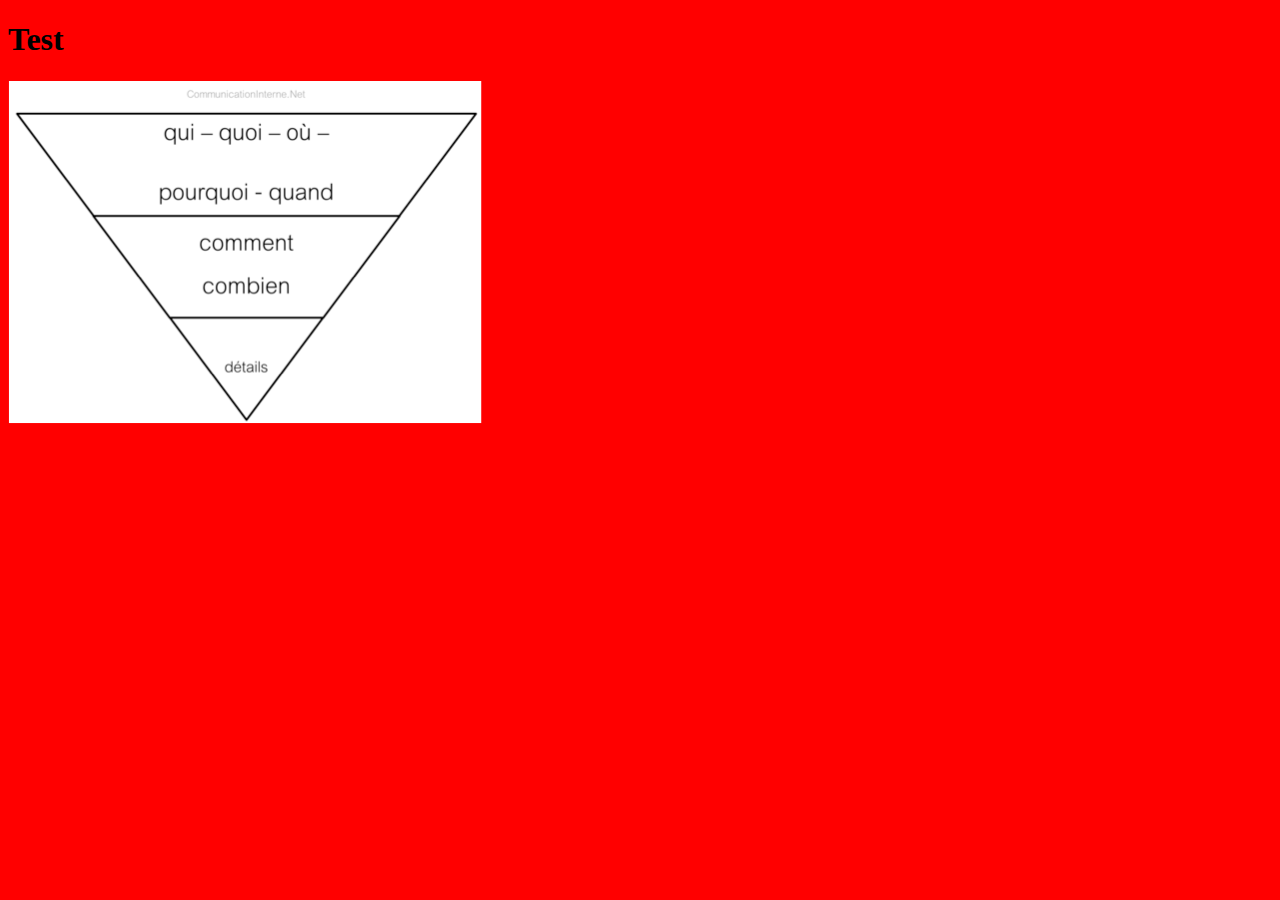
==== index.html @ e6105da1 "maj" ====
<!DOCTYPE html>
<html>
    <head>
        <meta charset="UTF-8">
        <title>Sass github et netlify</title>
        <link href="css/style.css" rel="stylesheet">
    </head>
    <body>
        <h1>Test</h1>
        <img src="images/image.png" alt="test image">
    </body>
</html>
---- css/style.css ----
body{background:red}
/*# sourceMappingURL=style.css.map */
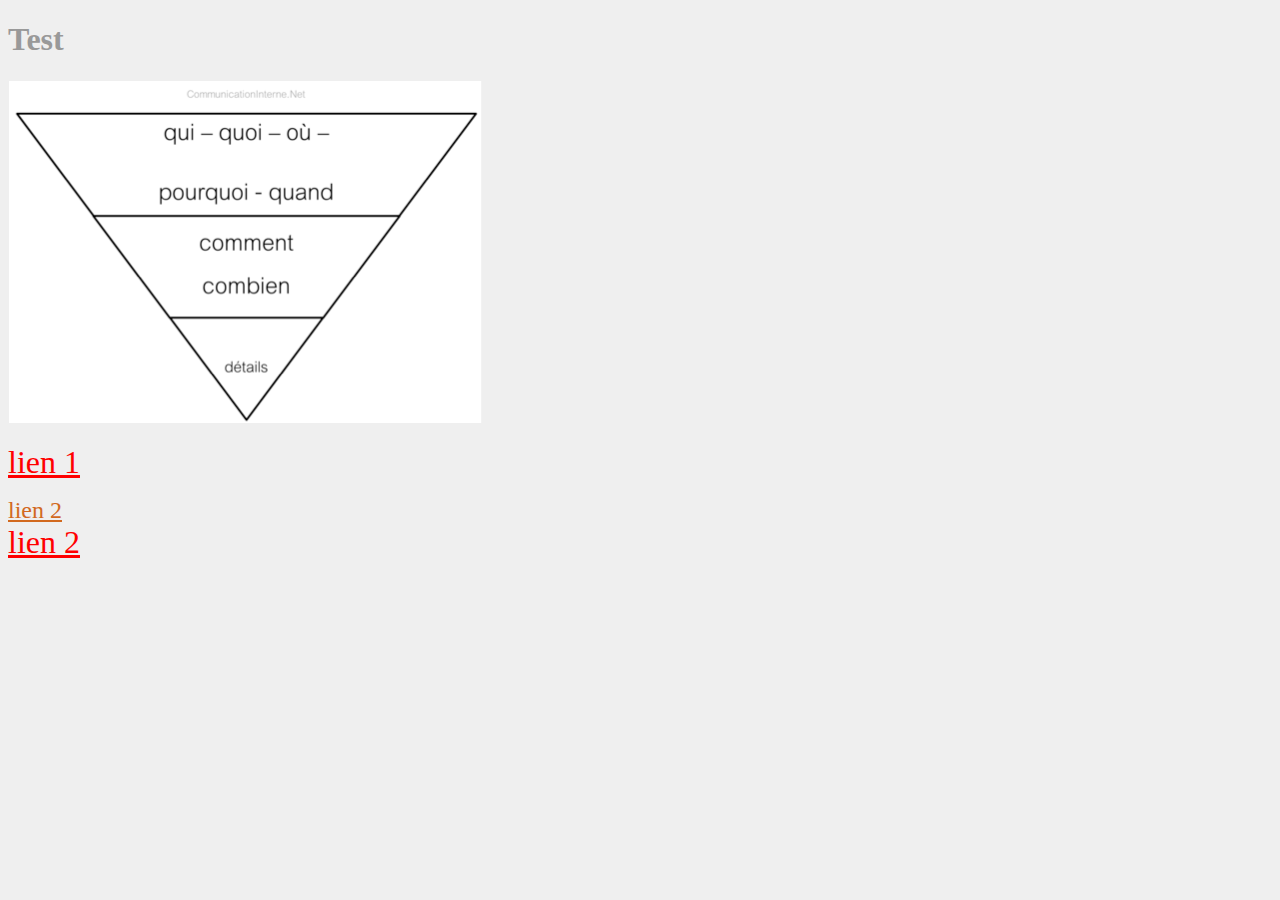
==== commit 4f6eaaf6: "maj" ====
--- a/index.html
+++ b/index.html
@@ -8,5 +8,12 @@
     <body>
         <h1>Test</h1>
         <img src="images/image.png" alt="test image">
+        <p><a href="#">lien 1</a></p>
+        <section id="masection">
+            <a href="#">lien 2</a>
+        </section>
+        <section>
+            <a href="#">lien 2</a>
+        </section>
     </body>
 </html>
--- a/css/style.css
+++ b/css/style.css
@@ -1,2 +1,2 @@
-body{background:red}
+body{background:#efefef}body a{color:red;font-size:2em;transition:all 1s ease}body a:hover{color:purple}body #masection a{color:chocolate;font-size:1.5em}body #masection a:hover{color:goldenrod}body h1{color:#999;transition:all 1s ease}body h1:hover{color:#000}@media (min-width: 768px) and (max-width: 1023px){body{color:burlywood}}@media (min-width: 1024px){body{color:turquoise}}
 /*# sourceMappingURL=style.css.map */
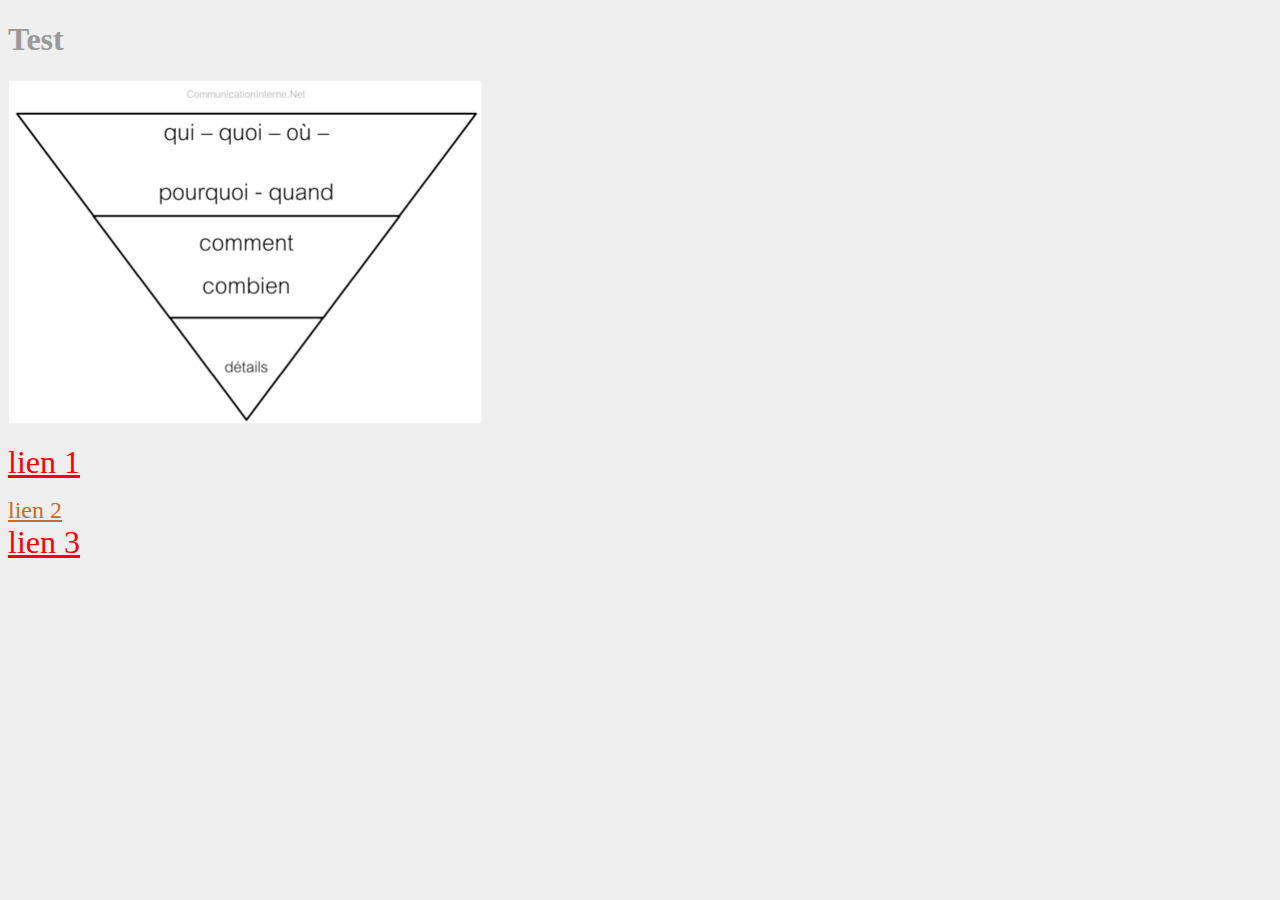
==== commit e5a3ab2e: "maj" ====
--- a/index.html
+++ b/index.html
@@ -13,7 +13,7 @@
             <a href="#">lien 2</a>
         </section>
         <section>
-            <a href="#">lien 2</a>
+            <a href="#" class="lienautre">lien 3</a>
         </section>
     </body>
 </html>
--- a/css/style.css
+++ b/css/style.css
@@ -1,2 +1,2 @@
-body{background:#efefef}body a{color:red;font-size:2em;transition:all 1s ease}body a:hover{color:purple}body #masection a{color:chocolate;font-size:1.5em}body #masection a:hover{color:goldenrod}body h1{color:#999;transition:all 1s ease}body h1:hover{color:#000}@media (min-width: 768px) and (max-width: 1023px){body{color:burlywood}}@media (min-width: 1024px){body{color:turquoise}}
+body{background:#efefef}body a{color:red;font-size:2em;transition:all 1s ease}body a:hover{color:purple}body a .lienautre{font-size:1.7em}body #masection a{color:chocolate;font-size:1.5em}body #masection a:hover{color:goldenrod}body h1{color:#999;transition:all 1s ease}body h1:hover{color:#000}@media (min-width: 768px) and (max-width: 1023px){body{color:burlywood}}@media (min-width: 1024px){body{color:turquoise}}
 /*# sourceMappingURL=style.css.map */
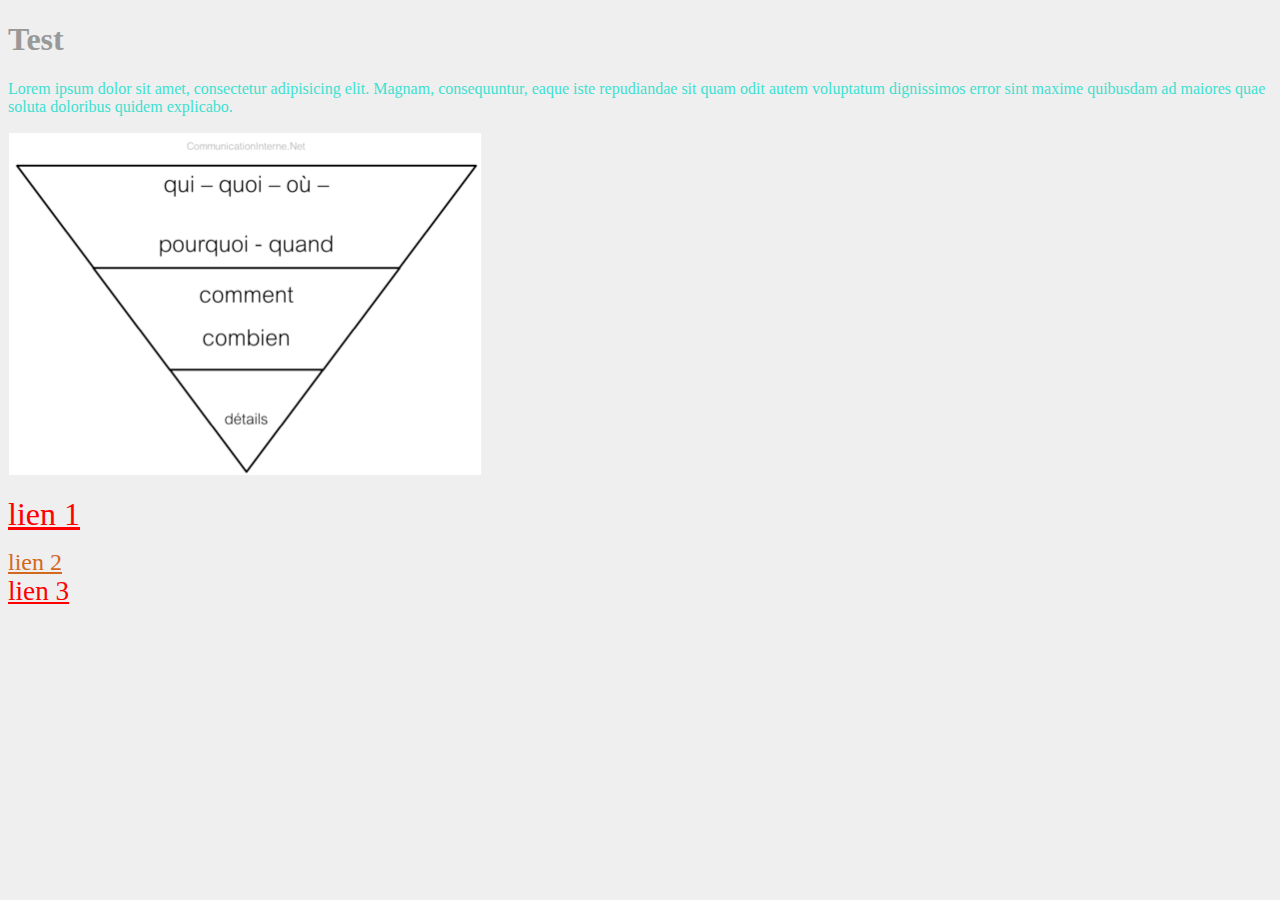
==== commit 21ec6117: "maj" ====
--- a/index.html
+++ b/index.html
@@ -7,6 +7,9 @@
     </head>
     <body>
         <h1>Test</h1>
+        <p>
+            Lorem ipsum dolor sit amet, consectetur adipisicing elit. Magnam, consequuntur, eaque iste repudiandae sit quam odit autem voluptatum dignissimos error sint maxime quibusdam ad maiores quae soluta doloribus quidem explicabo.
+        </p>
         <img src="images/image.png" alt="test image">
         <p><a href="#">lien 1</a></p>
         <section id="masection">
--- a/css/style.css
+++ b/css/style.css
@@ -1,2 +1,2 @@
-body{background:#efefef}body a{color:red;font-size:2em;transition:all 1s ease}body a:hover{color:purple}body a .lienautre{font-size:1.7em}body #masection a{color:chocolate;font-size:1.5em}body #masection a:hover{color:goldenrod}body h1{color:#999;transition:all 1s ease}body h1:hover{color:#000}@media (min-width: 768px) and (max-width: 1023px){body{color:burlywood}}@media (min-width: 1024px){body{color:turquoise}}
+body{background:#efefef}body a{color:red;font-size:2em;transition:all 1s ease}body a:hover{color:purple}body a.lienautre{font-size:1.7em}body #masection a{color:chocolate;font-size:1.5em}body #masection a:hover{color:goldenrod}body h1{color:#999;transition:all 1s ease}body h1:hover{color:#000}@media (min-width: 768px) and (max-width: 1023px){body{color:burlywood}}@media (min-width: 1024px){body{color:turquoise}}
 /*# sourceMappingURL=style.css.map */
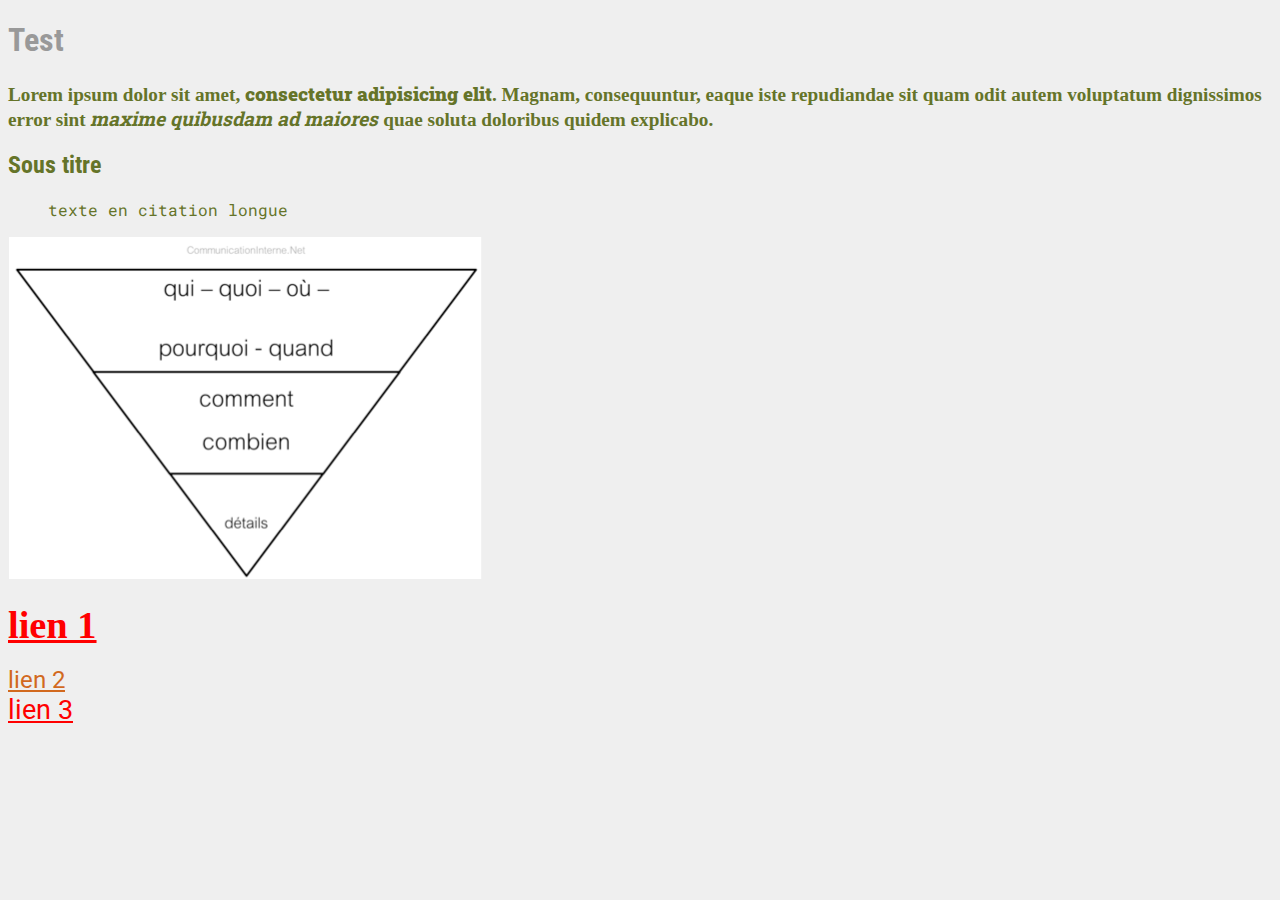
==== commit 031c6a7c: "maj" ====
--- a/index.html
+++ b/index.html
@@ -8,8 +8,12 @@
     <body>
         <h1>Test</h1>
         <p>
-            Lorem ipsum dolor sit amet, consectetur adipisicing elit. Magnam, consequuntur, eaque iste repudiandae sit quam odit autem voluptatum dignissimos error sint maxime quibusdam ad maiores quae soluta doloribus quidem explicabo.
+            Lorem ipsum dolor sit amet, <strong>consectetur adipisicing elit</strong>. Magnam, consequuntur, eaque iste repudiandae sit quam odit autem voluptatum dignissimos error sint <em>maxime quibusdam ad maiores</em> quae soluta doloribus quidem explicabo.
         </p>
+        <h2>Sous titre</h2>
+        <blockquote>
+            texte en citation longue
+        </blockquote>
         <img src="images/image.png" alt="test image">
         <p><a href="#">lien 1</a></p>
         <section id="masection">
--- a/css/style.css
+++ b/css/style.css
@@ -1,2 +1 @@
-body{background:#efefef}body a{color:red;font-size:2em;transition:all 1s ease}body a:hover{color:purple}body a.lienautre{font-size:1.7em}body #masection a{color:chocolate;font-size:1.5em}body #masection a:hover{color:goldenrod}body h1{color:#999;transition:all 1s ease}body h1:hover{color:#000}@media (min-width: 768px) and (max-width: 1023px){body{color:burlywood}}@media (min-width: 1024px){body{color:turquoise}}
-/*# sourceMappingURL=style.css.map */
+@import url("https://fonts.googleapis.com/css?family=Roboto+Condensed:300,300i,400,400i,700,700i|Roboto+Mono:100,100i,300,300i,400,400i,500,500i,700,700i|Roboto+Slab:100,200,300,400,500,600,700,800,900|Roboto:100,100i,300,300i,400,400i,500,500i,700,700i,900,900i&display=swap");body{font-family:"Roboto";background:#efefef;color:#657429 !important}body a{color:red;font-size:2em;transition:all 1s ease}body a:hover{color:purple}body a.lienautre{font-size:1.7em}body #masection a{color:chocolate;font-size:1.5em}body #masection a:hover{color:goldenrod}body h1,body h2,body h3,body h4{font-family:"Roboto Condensed"}body blockquote{font-family:"Roboto Mono"}body em,body strong{font-family:"Roboto Slab"}body h1{color:#999;transition:all 1s ease}body h1:hover{color:#000}body div:hover,body div.class{background:red}body div{background-color:#704529}body div .foo{color:activecaption;background-color:yellow}body div .foo-bar{color:bisque;background-color:yellow}body p{font-size:1.2em;font-weight:bold;font-family:serif}@media (min-width: 768px) and (max-width: 1023px){body{color:burlywood}}@media (min-width: 1024px){body{color:turquoise}}
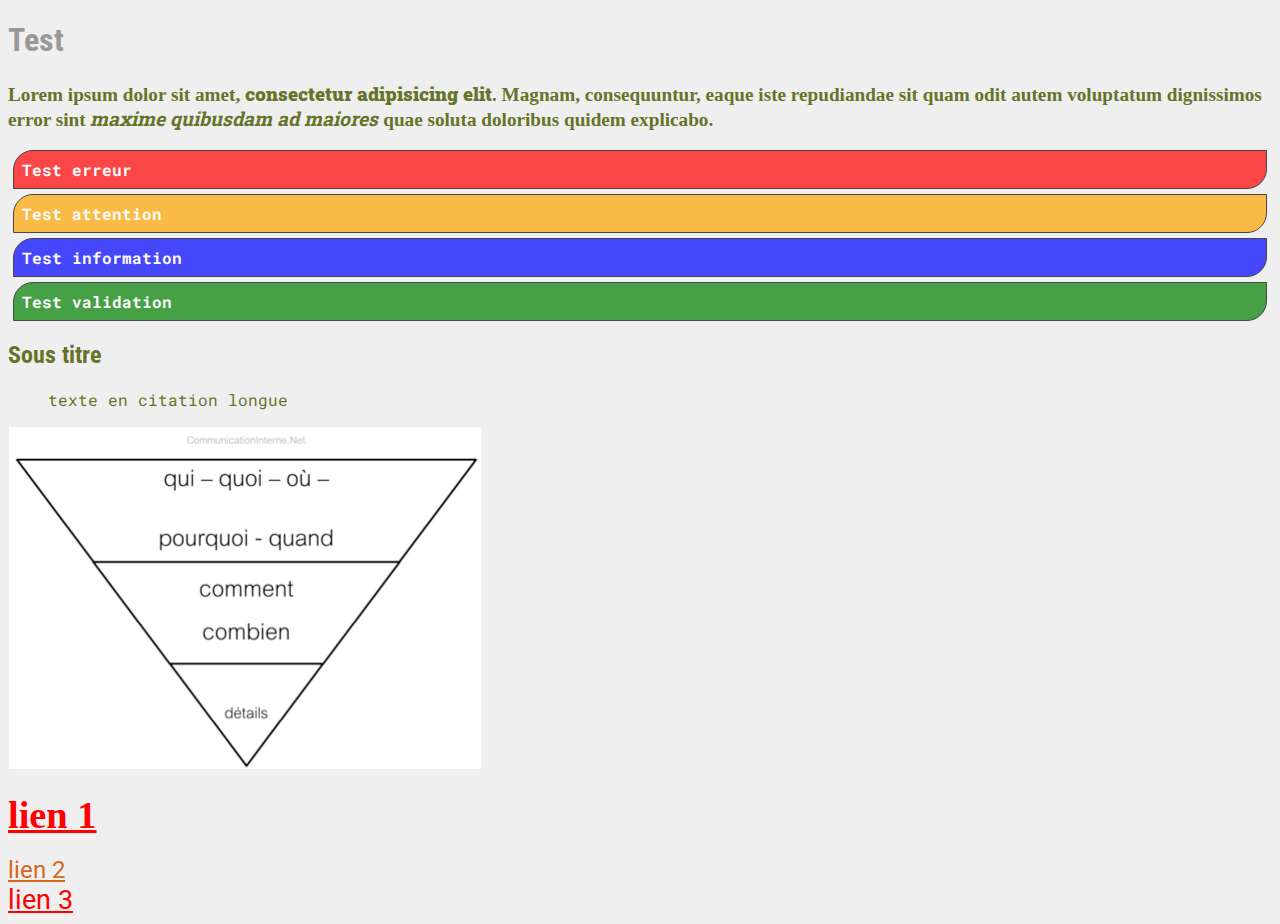
==== commit 42eee718: "maj placeholder" ====
--- a/index.html
+++ b/index.html
@@ -10,6 +10,18 @@
         <p>
             Lorem ipsum dolor sit amet, <strong>consectetur adipisicing elit</strong>. Magnam, consequuntur, eaque iste repudiandae sit quam odit autem voluptatum dignissimos error sint <em>maxime quibusdam ad maiores</em> quae soluta doloribus quidem explicabo.
         </p>
+        <div class="block-error">
+            Test erreur
+        </div>
+        <div class="block-warning">
+            Test attention
+        </div>
+        <div class="block-info">
+            Test information
+        </div>
+        <div class="block-valid">
+            Test validation
+        </div>
         <h2>Sous titre</h2>
         <blockquote>
             texte en citation longue
--- a/css/style.css
+++ b/css/style.css
@@ -1 +1 @@
-@import url("https://fonts.googleapis.com/css?family=Roboto+Condensed:300,300i,400,400i,700,700i|Roboto+Mono:100,100i,300,300i,400,400i,500,500i,700,700i|Roboto+Slab:100,200,300,400,500,600,700,800,900|Roboto:100,100i,300,300i,400,400i,500,500i,700,700i,900,900i&display=swap");body{font-family:"Roboto";background:#efefef;color:#657429 !important}body a{color:red;font-size:2em;transition:all 1s ease}body a:hover{color:purple}body a.lienautre{font-size:1.7em}body #masection a{color:chocolate;font-size:1.5em}body #masection a:hover{color:goldenrod}body h1,body h2,body h3,body h4{font-family:"Roboto Condensed"}body blockquote{font-family:"Roboto Mono"}body em,body strong{font-family:"Roboto Slab"}body h1{color:#999;transition:all 1s ease}body h1:hover{color:#000}body div:hover,body div.class{background:red}body div{background-color:#704529}body div .foo{color:activecaption;background-color:yellow}body div .foo-bar{color:bisque;background-color:yellow}body p{font-size:1.2em;font-weight:bold;font-family:serif}@media (min-width: 768px) and (max-width: 1023px){body{color:burlywood}}@media (min-width: 1024px){body{color:turquoise}}
+@import url("https://fonts.googleapis.com/css?family=Roboto+Condensed:300,300i,400,400i,700,700i|Roboto+Mono:100,100i,300,300i,400,400i,500,500i,700,700i|Roboto+Slab:100,200,300,400,500,600,700,800,900|Roboto:100,100i,300,300i,400,400i,500,500i,700,700i,900,900i&display=swap");.block-error,.block-valid,.block-warning,.block-info{border:1px solid #000;border-radius:20px 0;padding:.5em;font-weight:bold;font-family:"Roboto Mono";color:#fff;margin:5px;opacity:.7}.block-error:hover,.block-valid:hover,.block-warning:hover,.block-info:hover{opacity:1}.block-error{background-color:red}.block-valid{background-color:green}.block-warning{background-color:orange}.block-info{background-color:blue}body{font-family:"Roboto";background:#efefef;color:#657429 !important}body a{color:red;font-size:2em;transition:all 1s ease}body a:hover{color:purple}body a.lienautre{font-size:1.7em}body #masection a{color:chocolate;font-size:1.5em}body #masection a:hover{color:goldenrod}body h1,body h2,body h3,body h4{font-family:"Roboto Condensed"}body blockquote{font-family:"Roboto Mono"}body em,body strong{font-family:"Roboto Slab"}body h1{color:#999;transition:all 1s ease}body h1:hover{color:#000}body div:not([class^=block]):hover,body div:not([class^=block]).class{background:red}body div{background-color:#704529}body div .foo{color:activecaption;background-color:yellow}body div .foo-bar{color:bisque;background-color:yellow}body p{font-size:1.2em;font-weight:bold;font-family:serif}@media (min-width: 768px) and (max-width: 1023px){body{color:burlywood}}@media (min-width: 1024px){body{color:turquoise}}
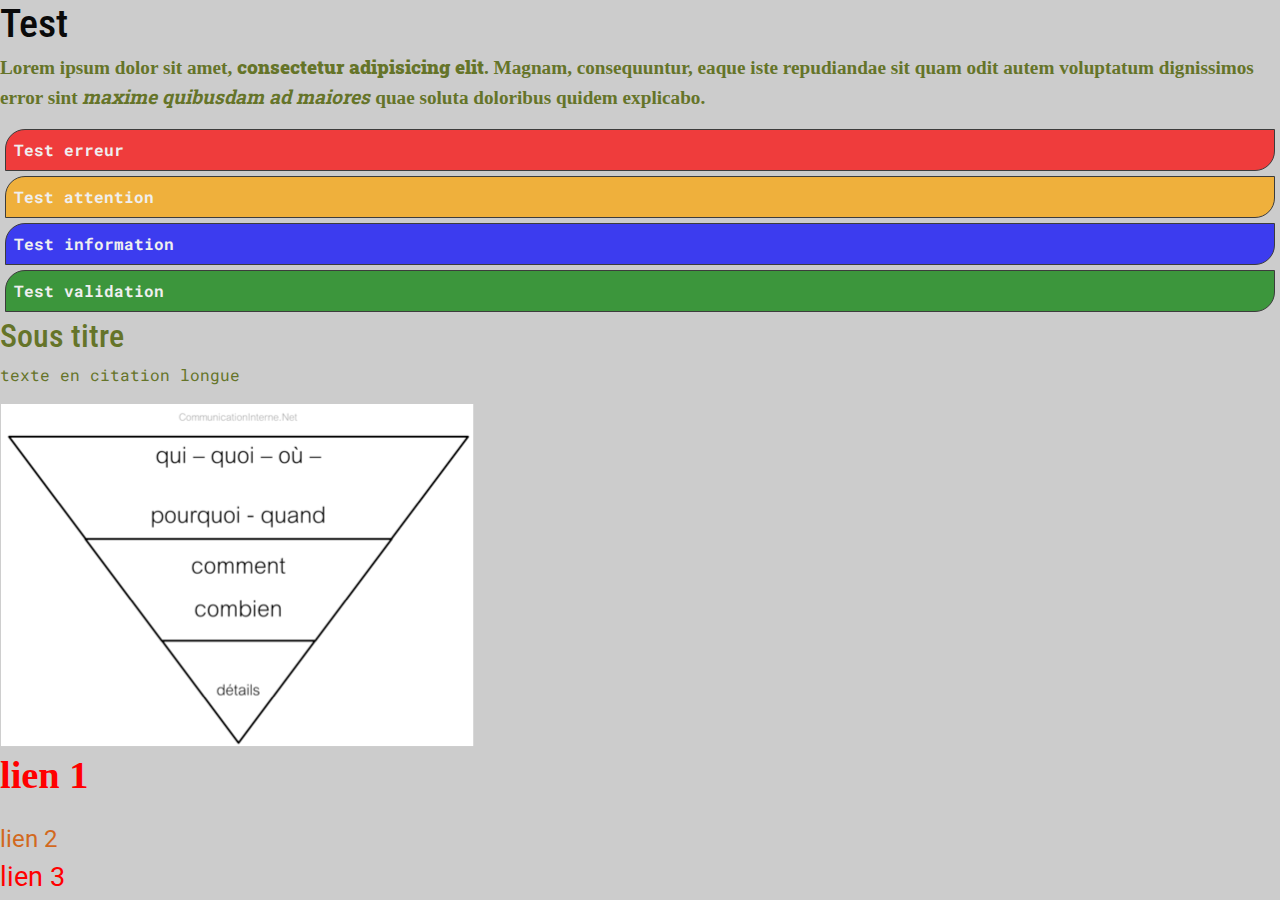
==== commit 09c39b92: "maj" ====
--- a/index.html
+++ b/index.html
@@ -2,8 +2,12 @@
 <html>
     <head>
         <meta charset="UTF-8">
+        <meta name="viewport" content="width=device-width, initial-scale=1.0">
         <title>Sass github et netlify</title>
+        <link href="https://stackpath.bootstrapcdn.com/bootstrap/4.4.1/css/bootstrap.min.css" rel="stylesheet">
         <link href="css/style.css" rel="stylesheet">
+        <script src="https://code.jquery.com/jquery-3.4.1.min.js"></script>
+        <script src="https://stackpath.bootstrapcdn.com/bootstrap/4.4.1/js/bootstrap.min.js"></script>
     </head>
     <body>
         <h1>Test</h1>
@@ -34,5 +38,6 @@
         <section>
             <a href="#" class="lienautre">lien 3</a>
         </section>
+        <script src="js/monjs.min.js"></script>
     </body>
 </html>
--- a/css/style.css
+++ b/css/style.css
@@ -1 +1 @@
-@import url("https://fonts.googleapis.com/css?family=Roboto+Condensed:300,300i,400,400i,700,700i|Roboto+Mono:100,100i,300,300i,400,400i,500,500i,700,700i|Roboto+Slab:100,200,300,400,500,600,700,800,900|Roboto:100,100i,300,300i,400,400i,500,500i,700,700i,900,900i&display=swap");.block-error,.block-valid,.block-warning,.block-info{border:1px solid #000;border-radius:20px 0;padding:.5em;font-weight:bold;font-family:"Roboto Mono";color:#fff;margin:5px;opacity:.7}.block-error:hover,.block-valid:hover,.block-warning:hover,.block-info:hover{opacity:1}.block-error{background-color:red}.block-valid{background-color:green}.block-warning{background-color:orange}.block-info{background-color:blue}body{font-family:"Roboto";background:#efefef;color:#657429 !important}body a{color:red;font-size:2em;transition:all 1s ease}body a:hover{color:purple}body a.lienautre{font-size:1.7em}body #masection a{color:chocolate;font-size:1.5em}body #masection a:hover{color:goldenrod}body h1,body h2,body h3,body h4{font-family:"Roboto Condensed"}body blockquote{font-family:"Roboto Mono"}body em,body strong{font-family:"Roboto Slab"}body h1{color:#999;transition:all 1s ease}body h1:hover{color:#000}body div:not([class^=block]):hover,body div:not([class^=block]).class{background:red}body div{background-color:#704529}body div .foo{color:activecaption;background-color:yellow}body div .foo-bar{color:bisque;background-color:yellow}body p{font-size:1.2em;font-weight:bold;font-family:serif}@media (min-width: 768px) and (max-width: 1023px){body{color:burlywood}}@media (min-width: 1024px){body{color:turquoise}}
+@import url("https://fonts.googleapis.com/css?family=Roboto+Condensed:300,300i,400,400i,700,700i|Roboto+Mono:100,100i,300,300i,400,400i,500,500i,700,700i|Roboto+Slab:100,200,300,400,500,600,700,800,900|Roboto:100,100i,300,300i,400,400i,500,500i,700,700i,900,900i&display=swap");.coin{border-radius:5px;margin:5px}.coinrond{border-radius:20px;margin:10px}.red{color:rgba(255,0,0,0.7)}.block-error,.block-valid,.block-warning,.block-info{border:1px solid #000;border-radius:20px 0;padding:.5em;font-weight:bold;font-family:"Roboto Mono";color:#fff;margin:5px;opacity:.7}.block-error:hover,.block-valid:hover,.block-warning:hover,.block-info:hover{opacity:1}.block-error{background-color:red}.block-valid{background-color:green}.block-warning{background-color:orange}.block-info{background-color:blue}.maclass,.autreClass{font-size:1.3em;color:blue;margin:5px}.autreClass{color:red}body{font-family:"Roboto";background:#efefef;color:#657429 !important}body a{color:red;font-size:2em;transition:all 1s ease}body a:hover{color:purple}body a.lienautre{font-size:1.7em}body #masection a{color:chocolate;font-size:1.5em}body #masection a:hover{color:goldenrod}body h1,body h2,body h3,body h4{font-family:"Roboto Condensed"}body blockquote{font-family:"Roboto Mono"}body em,body strong{font-family:"Roboto Slab"}body h1{color:#999;transition:all 1s ease}body h1:hover{color:#000}body div:not([class^=block]):hover,body div:not([class^=block]).class{background:red}body div{background-color:#704529}body div .foo{color:activecaption;background-color:yellow}body div .foo-bar{color:bisque;background-color:yellow}body p{font-size:1.2em;font-weight:bold;font-family:serif}@media (min-width: 768px) and (max-width: 991px){body{background-color:#333}}@media (min-width: 992px){body{background-color:#ccc}}
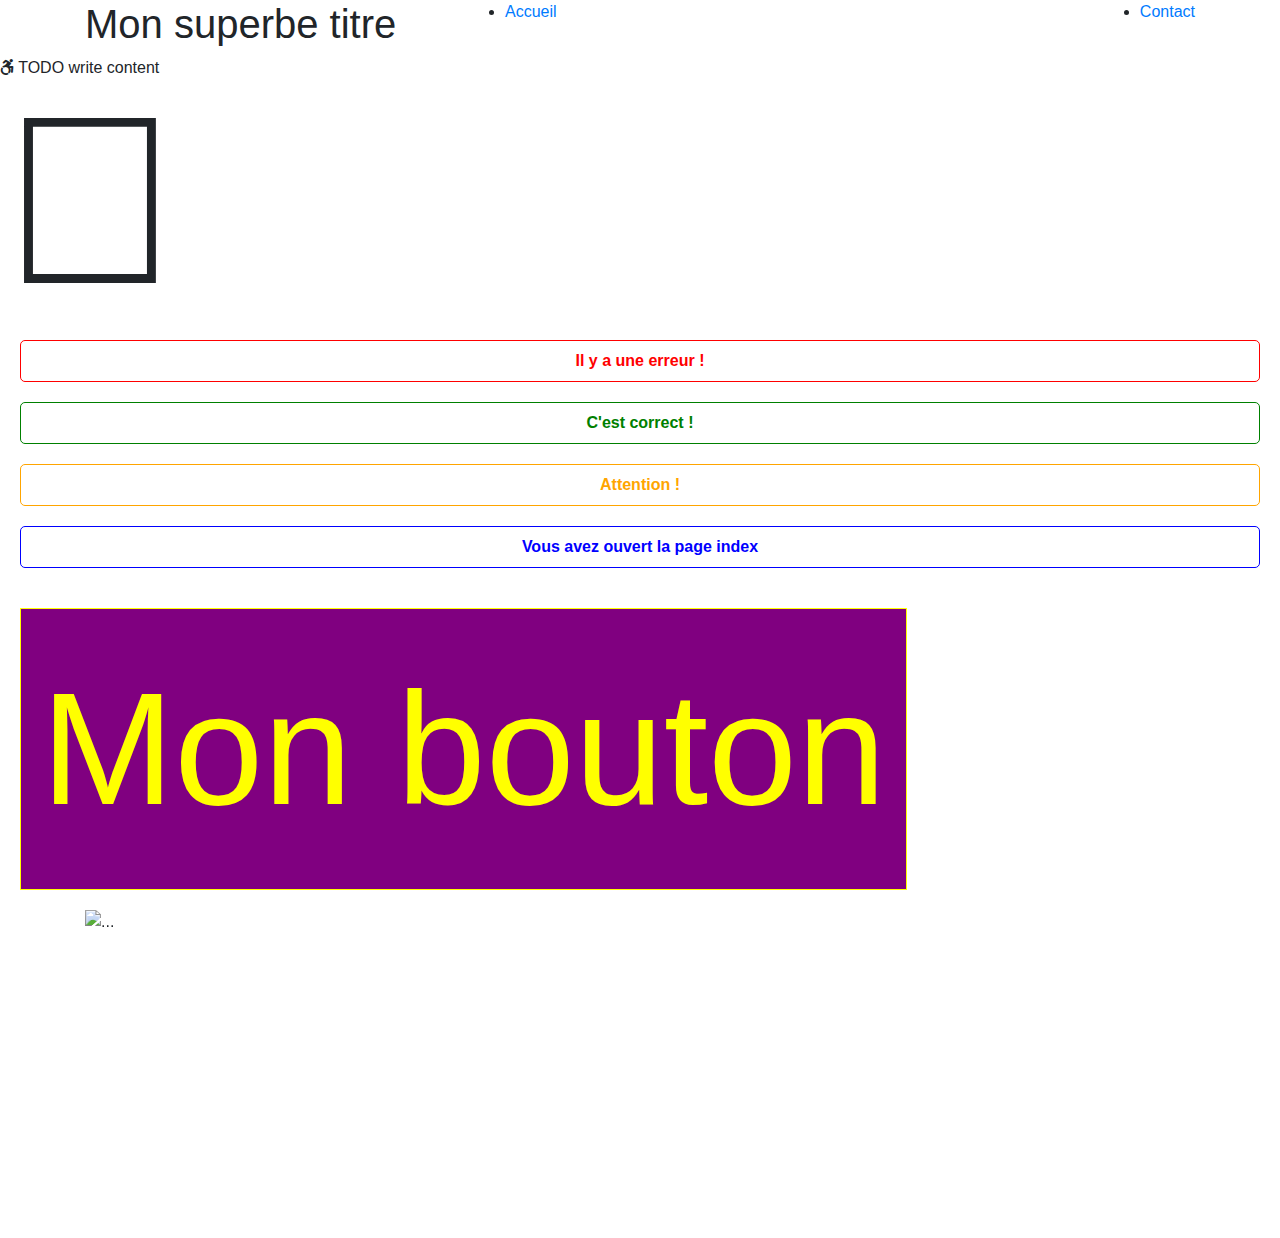
==== commit 17423c79: "sass maj" ====
--- a/index.html
+++ b/index.html
@@ -1,43 +1,81 @@
 <!DOCTYPE html>
 <html>
     <head>
+        <title>TODO supply a title</title>
         <meta charset="UTF-8">
         <meta name="viewport" content="width=device-width, initial-scale=1.0">
-        <title>Sass github et netlify</title>
-        <link href="https://stackpath.bootstrapcdn.com/bootstrap/4.4.1/css/bootstrap.min.css" rel="stylesheet">
+        <link href="css/bootstrap.min.css" rel="stylesheet">
+        <link href="https://pro.fontawesome.com/releases/v5.10.0/css/all.css" rel="stylesheet">
         <link href="css/style.css" rel="stylesheet">
-        <script src="https://code.jquery.com/jquery-3.4.1.min.js"></script>
-        <script src="https://stackpath.bootstrapcdn.com/bootstrap/4.4.1/js/bootstrap.min.js"></script>
     </head>
     <body>
-        <h1>Test</h1>
-        <p>
-            Lorem ipsum dolor sit amet, <strong>consectetur adipisicing elit</strong>. Magnam, consequuntur, eaque iste repudiandae sit quam odit autem voluptatum dignissimos error sint <em>maxime quibusdam ad maiores</em> quae soluta doloribus quidem explicabo.
-        </p>
-        <div class="block-error">
-            Test erreur
+        <header class="container">
+            <div class="row">
+            <h1 class="col-md-6 col-xl-4">Mon superbe titre</h1>
+            <nav class="col-md-6 col-xl-8">
+                <ul class="d-flex justify-content-between">
+                    <li>
+                        <a href="#">Accueil</a>
+                    </li>
+                    <li>
+                        <a href="#">Contact</a>
+                    </li>
+                </ul>
+            </nav>
+            </div>
+        </header>
+        <div><i class="fab fa-accessible-icon"></i> TODO write content <i class="fas fa-acorn"></i></div>
+        <i class="fad fa-baby" style="font-size:15em;"></i>
+        <div class="message-error">
+            Il y a une erreur !
         </div>
-        <div class="block-warning">
-            Test attention
+        <div class="message-valid">
+            C'est correct !
         </div>
-        <div class="block-info">
-            Test information
+        <div class="message-warning">
+            Attention !
         </div>
-        <div class="block-valid">
-            Test validation
+        <div class="message-info">
+            Vous avez ouvert la page index
         </div>
-        <h2>Sous titre</h2>
-        <blockquote>
-            texte en citation longue
-        </blockquote>
-        <img src="images/image.png" alt="test image">
-        <p><a href="#">lien 1</a></p>
-        <section id="masection">
-            <a href="#">lien 2</a>
+        <button>
+            Mon bouton
+        </button>
+        <section class="container">
+        <div id="carouselExampleControls" class="carousel slide" data-ride="carousel">
+  <div class="carousel-inner">
+    <div class="carousel-item active">
+      <img src="https://picsum.photos/id/237/600/200" class="d-block w-100" alt="...">
+    </div>
+    <div class="carousel-item">
+      <img src="https://picsum.photos/id/230/600/200" class="d-block w-100" alt="...">
+    </div>
+    <div class="carousel-item">
+      <img src="https://picsum.photos/id/145/600/200" class="d-block w-100" alt="...">
+    </div>
+  </div>
+  <a class="carousel-control-prev" href="#carouselExampleControls" role="button" data-slide="prev">
+    <span class="carousel-control-prev-icon" aria-hidden="true"></span>
+    <span class="sr-only">Previous</span>
+  </a>
+  <a class="carousel-control-next" href="#carouselExampleControls" role="button" data-slide="next">
+    <span class="carousel-control-next-icon" aria-hidden="true"></span>
+    <span class="sr-only">Next</span>
+  </a>
+</div>
         </section>
-        <section>
-            <a href="#" class="lienautre">lien 3</a>
+        <section class="container">
+            <div class="row">
+                <article class="col-md-6">
+            <div class="embed-responsive embed-responsive-16by9">
+                <iframe src="https://www.youtube.com/embed/IMpjSrWwS5g" frameborder="0" allow="accelerometer; autoplay; clipboard-write; encrypted-media; gyroscope; picture-in-picture" allowfullscreen></iframe>
+            </div>
+            </article>
+            </div>
         </section>
-        <script src="js/monjs.min.js"></script>
+    <script src="js/jquery.js"></script>
+    <script src="js/popper.js"></script>
+    <script src="js/bootstrap.min.js"></script>
+  
     </body>
 </html>
--- a/css/style.css
+++ b/css/style.css
@@ -1 +1 @@
-@import url("https://fonts.googleapis.com/css?family=Roboto+Condensed:300,300i,400,400i,700,700i|Roboto+Mono:100,100i,300,300i,400,400i,500,500i,700,700i|Roboto+Slab:100,200,300,400,500,600,700,800,900|Roboto:100,100i,300,300i,400,400i,500,500i,700,700i,900,900i&display=swap");.coin{border-radius:5px;margin:5px}.coinrond{border-radius:20px;margin:10px}.red{color:rgba(255,0,0,0.7)}.block-error,.block-valid,.block-warning,.block-info{border:1px solid #000;border-radius:20px 0;padding:.5em;font-weight:bold;font-family:"Roboto Mono";color:#fff;margin:5px;opacity:.7}.block-error:hover,.block-valid:hover,.block-warning:hover,.block-info:hover{opacity:1}.block-error{background-color:red}.block-valid{background-color:green}.block-warning{background-color:orange}.block-info{background-color:blue}.maclass,.autreClass{font-size:1.3em;color:blue;margin:5px}.autreClass{color:red}body{font-family:"Roboto";background:#efefef;color:#657429 !important}body a{color:red;font-size:2em;transition:all 1s ease}body a:hover{color:purple}body a.lienautre{font-size:1.7em}body #masection a{color:chocolate;font-size:1.5em}body #masection a:hover{color:goldenrod}body h1,body h2,body h3,body h4{font-family:"Roboto Condensed"}body blockquote{font-family:"Roboto Mono"}body em,body strong{font-family:"Roboto Slab"}body h1{color:#999;transition:all 1s ease}body h1:hover{color:#000}body div:not([class^=block]):hover,body div:not([class^=block]).class{background:red}body div{background-color:#704529}body div .foo{color:activecaption;background-color:yellow}body div .foo-bar{color:bisque;background-color:yellow}body p{font-size:1.2em;font-weight:bold;font-family:serif}@media (min-width: 768px) and (max-width: 991px){body{background-color:#333}}@media (min-width: 992px){body{background-color:#ccc}}
+@font-face{font-family:"scriptina";src:url("../fonts/scriptina.ttf") format("truetype")}.message-error,.message-valid,.message-warning,.message-info{padding:.5em;border:1px solid;border-radius:5px;font-weight:bold;margin:20px;text-align:center}button{border-radius:120 px;border:1px solid #ff0;color:#ff0;background-color:purple;margin:20px;padding:20px;font-size:10em}.message-error{color:red;border-color:red}.message-valid{color:green;border-color:green}.message-warning{color:orange;border-color:orange}.message-info{color:blue;border-color:blue}.maquette #actions i{font-size:10em}.bakery header#top{background:url("../images/header-bg.jpg") center top;background-size:cover;position:relative}.bakery header#top:after{content:url("../images/bullets.png");display:block;position:absolute;left:50%;transform:translateX(-50%);z-index:100}.bakery header#top nav ul:not(.socialmedia) li{padding:0 25px}.bakery header#top nav ul:not(.socialmedia) li a{text-transform:uppercase;color:#fff}.bakery header#top article h1,.bakery header#top article h2{color:#fff}.bakery header#top article h1{font-size:4rem}.bakery header#top article h1:after{content:url("../images/dashed-line.png");display:block}.bakery header#top article h2{font-size:1.8rem;padding:0 300px;font-weight:100}.bakery header#top article .btn{text-transform:uppercase;border:none;border-radius:0;word-spacing:1em;letter-spacing:.5em}.bakery header#top article .btn-secondary{background-color:rgba(86,83,76,0.5)}.bakery section#cakes{background:url("../images/cakes-bg.jpg") center top;background-size:cover;position:relative}.bakery section#cakes article figcaption{font-family:"scriptina";font-size:2em;padding:30px 60px;color:#A47D5E;background:url("../images/quote-left.png") top left no-repeat,url("../images/quote-right.png") bottom right no-repeat}
